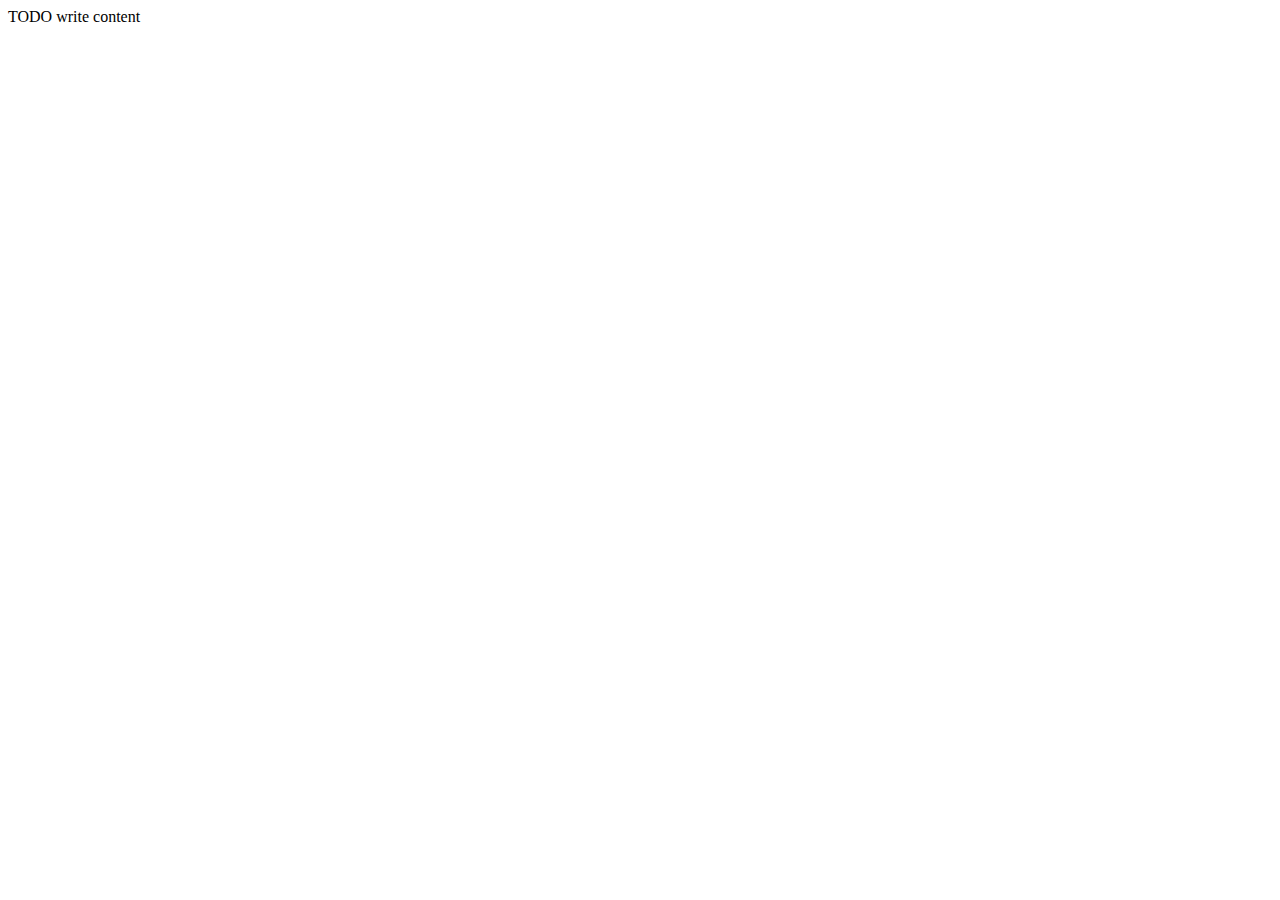
==== practica01/src/main/resources/templates/index.html @ 9fc32ecb "CRUD started" ====
<!DOCTYPE html>
<!--
Click nbfs://nbhost/SystemFileSystem/Templates/Licenses/license-default.txt to change this license
Click nbfs://nbhost/SystemFileSystem/Templates/Other/html.html to edit this template
-->
<html>
    <head>
        <title>TODO supply a title</title>
        <meta charset="UTF-8">
        <meta name="viewport" content="width=device-width, initial-scale=1.0">
    </head>
    <body>
        <div>TODO write content</div>
    </body>
</html>
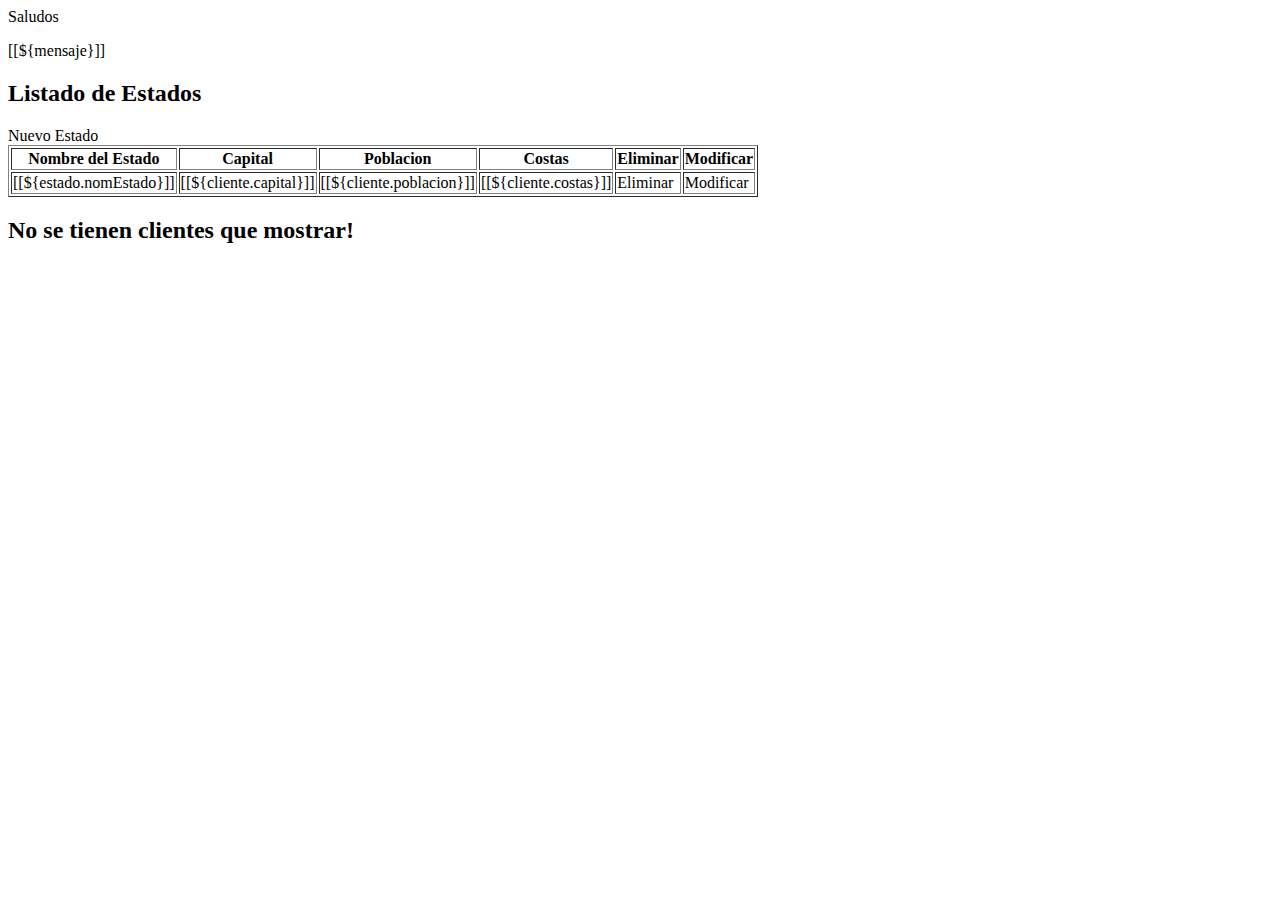
==== commit 234c5362: "Practica Completed" ====
--- a/practica01/src/main/resources/templates/index.html
+++ b/practica01/src/main/resources/templates/index.html
@@ -1,15 +1,46 @@
 <!DOCTYPE html>
-<!--
-Click nbfs://nbhost/SystemFileSystem/Templates/Licenses/license-default.txt to change this license
-Click nbfs://nbhost/SystemFileSystem/Templates/Other/html.html to edit this template
--->
-<html>
+<html
+    xmlns:th="http://wwww.thymeleaf.org">
     <head>
-        <title>TODO supply a title</title>
+        <title>Prueba</title>
         <meta charset="UTF-8">
-        <meta name="viewport" content="width=device-width, initial-scale=1.0">
     </head>
     <body>
-        <div>TODO write content</div>
+        <header th:replace="layout/plantilla :: header"/>
+        
+        <div>Saludos</div>
+        <p> [[${mensaje}]]</p>
+
+        <h2>Listado de Estados</h2>
+        <a th:href="@{/estado/nuevo}">Nuevo Estado</a>
+        <div th:if="${estados !=nul and !estados.empty}">
+            <table border="1">
+                <thead>
+                    <tr>
+                        <th>Nombre del Estado</th>
+                        <th>Capital</th>
+                        <th>Poblacion</th>
+                        <th>Costas</th>
+                        <th>Eliminar</th>
+                        <th>Modificar</th>
+                    </tr>
+                </thead>
+                <tbody>
+                    <tr th:each="estado ${estados}">
+                        <td>[[${estado.nomEstado}]]</td>
+                        <td>[[${cliente.capital}]]</td>
+                        <td>[[${cliente.poblacion}]]</td>
+                        <td>[[${cliente.costas}]]</td>
+                        <td><a th:href="@{/eliminarCliente/}+ ${cliente.idCliente}">Eliminar</td>
+                        <td><a th:href="@{/modificarCliente/}+ ${cliente.idCliente}">Modificar</td>
+                    </tr>
+                </tbody>
+            </table>
+        </div>
+        <div th:if="${clientes ==nul or !clientes.empty}">
+            <h2>No se tienen clientes que mostrar!</h2>
+        </div>
+        
+        <footer th:replace="layout/plantilla :: footer"/>
     </body>
 </html>
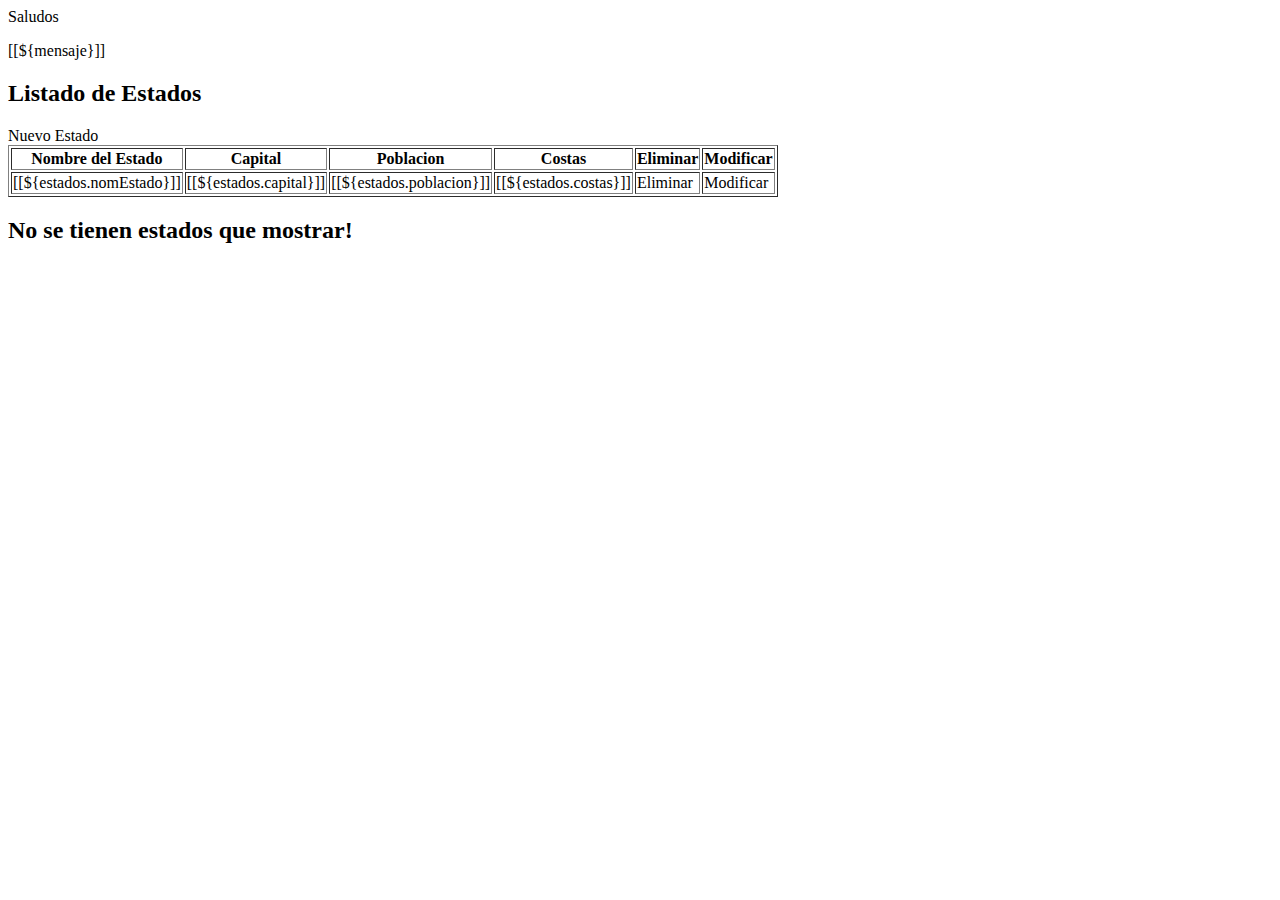
==== commit ea560827: "falta la conexion" ====
--- a/practica01/src/main/resources/templates/index.html
+++ b/practica01/src/main/resources/templates/index.html
@@ -26,19 +26,19 @@
                     </tr>
                 </thead>
                 <tbody>
-                    <tr th:each="estado ${estados}">
-                        <td>[[${estado.nomEstado}]]</td>
-                        <td>[[${cliente.capital}]]</td>
-                        <td>[[${cliente.poblacion}]]</td>
-                        <td>[[${cliente.costas}]]</td>
-                        <td><a th:href="@{/eliminarCliente/}+ ${cliente.idCliente}">Eliminar</td>
-                        <td><a th:href="@{/modificarCliente/}+ ${cliente.idCliente}">Modificar</td>
+                    <tr th:each="estados: ${estado}">
+                        <td>[[${estados.nomEstado}]]</td>
+                        <td>[[${estados.capital}]]</td>
+                        <td>[[${estados.poblacion}]]</td>
+                        <td>[[${estados.costas}]]</td>
+                        <td><a th:href="@{/eliminarEstado/}+ ${estados.idPais}">Eliminar</td>
+                        <td><a th:href="@{/modificarEstado/}+ ${estados.idPais}">Modificar</td>
                     </tr>
                 </tbody>
             </table>
         </div>
-        <div th:if="${clientes ==nul or !clientes.empty}">
-            <h2>No se tienen clientes que mostrar!</h2>
+        <div th:if="${estados ==nul or !estados.empty}">
+            <h2>No se tienen estados que mostrar!</h2>
         </div>
         
         <footer th:replace="layout/plantilla :: footer"/>
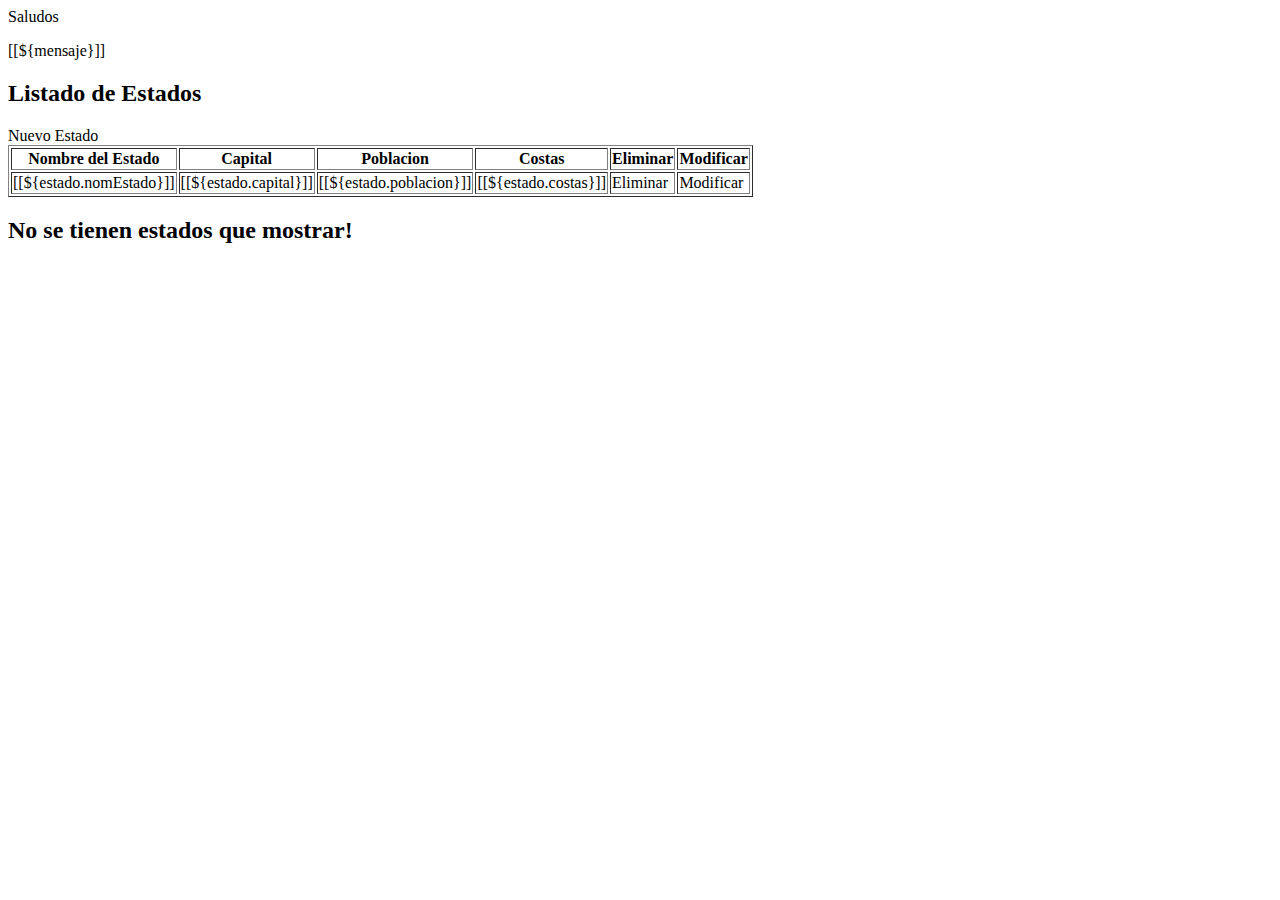
==== commit 4899ecb8: "Practica completed" ====
--- a/practica01/src/main/resources/templates/index.html
+++ b/practica01/src/main/resources/templates/index.html
@@ -1,6 +1,7 @@
 <!DOCTYPE html>
 <html
     xmlns:th="http://wwww.thymeleaf.org">
+    
     <head>
         <title>Prueba</title>
         <meta charset="UTF-8">
@@ -13,7 +14,7 @@
 
         <h2>Listado de Estados</h2>
         <a th:href="@{/estado/nuevo}">Nuevo Estado</a>
-        <div th:if="${estados !=nul and !estados.empty}">
+        <div th:if="${estados !=null and !estados.empty}">
             <table border="1">
                 <thead>
                     <tr>
@@ -26,13 +27,13 @@
                     </tr>
                 </thead>
                 <tbody>
-                    <tr th:each="estados: ${estado}">
-                        <td>[[${estados.nomEstado}]]</td>
-                        <td>[[${estados.capital}]]</td>
-                        <td>[[${estados.poblacion}]]</td>
-                        <td>[[${estados.costas}]]</td>
-                        <td><a th:href="@{/eliminarEstado/}+ ${estados.idPais}">Eliminar</td>
-                        <td><a th:href="@{/modificarEstado/}+ ${estados.idPais}">Modificar</td>
+                    <tr th:each="estado: ${estados}">
+                        <td>[[${estado.nomEstado}]]</td>
+                        <td>[[${estado.capital}]]</td>
+                        <td>[[${estado.poblacion}]]</td>
+                        <td>[[${estado.costas}]]</td>
+                        <td><a th:href="@{/eliminarEstado/}+ ${estado.idPais}">Eliminar</td>
+                        <td><a th:href="@{/modificarEstado/}+ ${estado.idPais}">Modificar</td>
                     </tr>
                 </tbody>
             </table>
